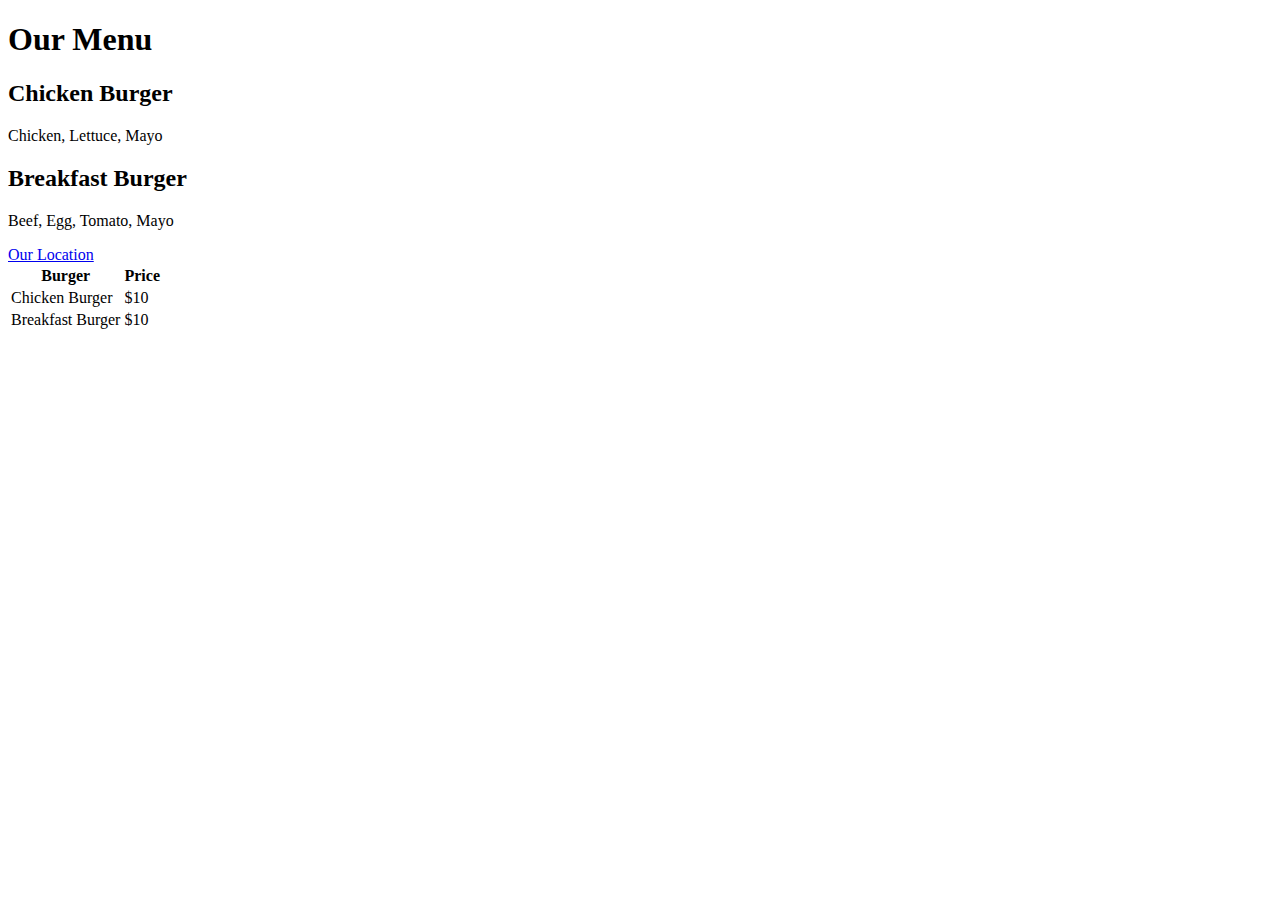
==== WebApplications/HTML,CSS and Js/Little Lemon Cafe/index.html @ b1c43d77 "Hello" ====
<!DOCTYPE html>
<html>
<head>
    <title>Our Menu</title>
</head>
<body>
    <h1>Our Menu</h1>
    
    <h2>Chicken Burger</h2>
    <p>Chicken, Lettuce, Mayo</p>
    
    <h2>Breakfast Burger</h2>
    <p>Beef, Egg, Tomato, Mayo</p>
    
    <a href="link-to-your-location">Our Location</a>
    
    <table>
        <thead>
            <tr>
                <th>Burger</th>
                <th>Price</th>
            </tr>
        </thead>
        <tr>
            <td>Chicken Burger</td>
            <td>$10</td>
        </tr>
        <tr>
            <td>Breakfast Burger</td>
            <td>$10</td>
        </tr>
    </table>
</body>
</html>
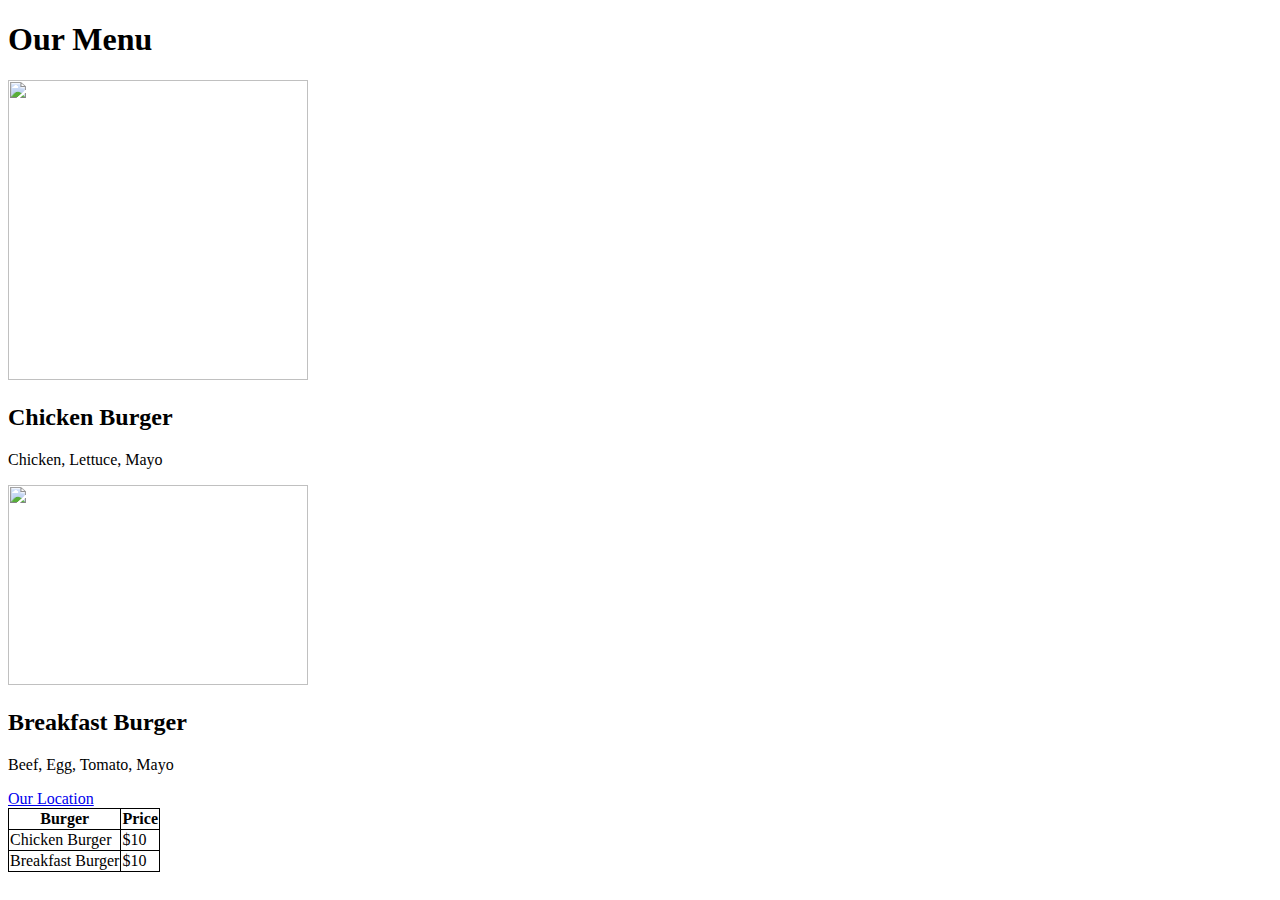
==== commit b49bdbf7: "here we go" ====
--- a/WebApplications/HTML,CSS and Js/Little Lemon Cafe/index.html
+++ b/WebApplications/HTML,CSS and Js/Little Lemon Cafe/index.html
@@ -5,22 +5,27 @@
 </head>
 <body>
     <h1>Our Menu</h1>
-    
+    <img src="https://bing.com/th?id=OSK.ddbe85668c85acc16e7b5306bb91bf4b" width="300" height="300">
     <h2>Chicken Burger</h2>
     <p>Chicken, Lettuce, Mayo</p>
-    
+    <img src="https://th.bing.com/th/id/R.7521f7afc640b42d0e6c91a0931a5d0c?rik=8eEjcQQPt6H1%2bw&pid=ImgRaw&r=0" width="300" height="200">
     <h2>Breakfast Burger</h2>
     <p>Beef, Egg, Tomato, Mayo</p>
     
     <a href="link-to-your-location">Our Location</a>
     
+    <style>
+        table, th, td {
+            border: 1px solid black;
+            border-collapse: collapse;
+        }
+    </style>
+    
     <table>
-        <thead>
-            <tr>
-                <th>Burger</th>
-                <th>Price</th>
-            </tr>
-        </thead>
+        <tr>
+            <th>Burger</th>
+            <th>Price</th>
+        </tr>
         <tr>
             <td>Chicken Burger</td>
             <td>$10</td>
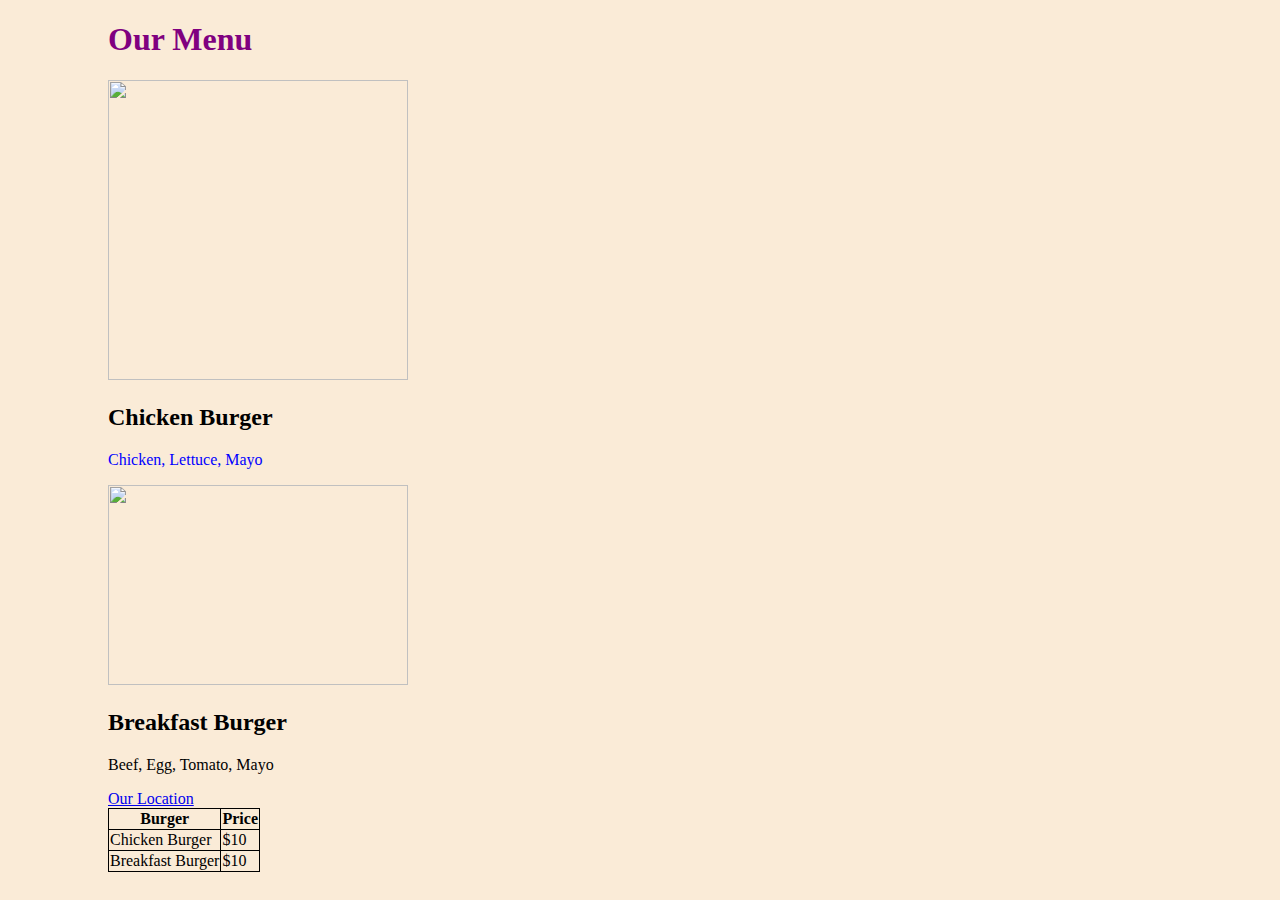
==== commit f1802650: "declaration" ====
--- a/WebApplications/HTML,CSS and Js/Little Lemon Cafe/index.html
+++ b/WebApplications/HTML,CSS and Js/Little Lemon Cafe/index.html
@@ -2,12 +2,13 @@
 <html>
 <head>
     <title>Our Menu</title>
+    <link rel="stylesheet" href="index.css">
 </head>
 <body>
     <h1>Our Menu</h1>
     <img src="https://bing.com/th?id=OSK.ddbe85668c85acc16e7b5306bb91bf4b" width="300" height="300">
     <h2>Chicken Burger</h2>
-    <p>Chicken, Lettuce, Mayo</p>
+    <p id="chicken">Chicken, Lettuce, Mayo</p>
     <img src="https://th.bing.com/th/id/R.7521f7afc640b42d0e6c91a0931a5d0c?rik=8eEjcQQPt6H1%2bw&pid=ImgRaw&r=0" width="300" height="200">
     <h2>Breakfast Burger</h2>
     <p>Beef, Egg, Tomato, Mayo</p>
--- a/WebApplications/HTML,CSS and Js/Little Lemon Cafe/index.css
+++ b/WebApplications/HTML,CSS and Js/Little Lemon Cafe/index.css
@@ -0,0 +1,14 @@
+body{
+    flex: content;
+    justify-content: center;
+    align-items: center;
+    padding-left: 100px;
+    background-color: antiquewhite;
+}
+h1{
+    font-weight: bold;
+    color: purple;
+}
+#chicken{
+    color: blue;
+}
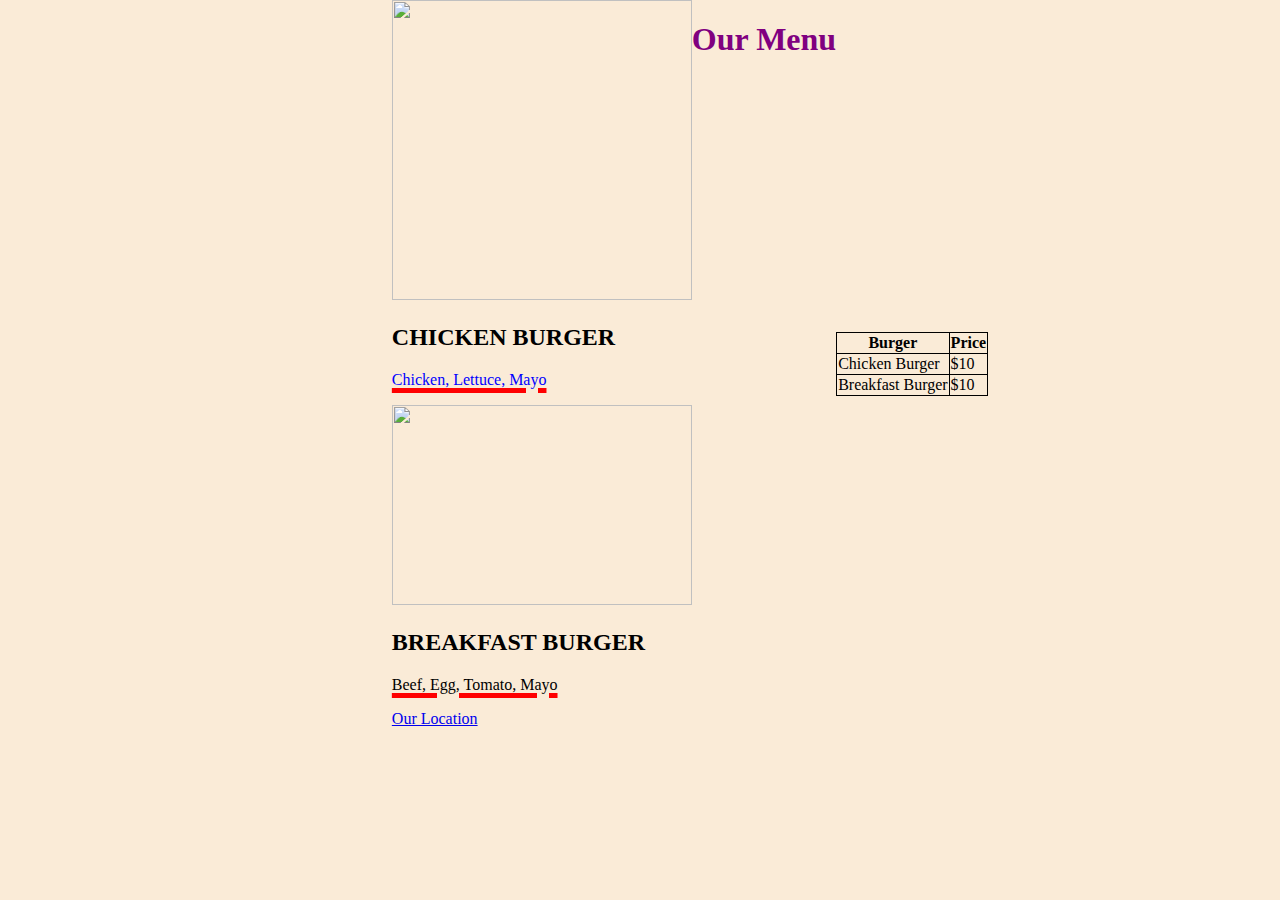
==== commit e139e4d4: "Boooootstrap" ====
--- a/WebApplications/HTML,CSS and Js/Little Lemon Cafe/index.html
+++ b/WebApplications/HTML,CSS and Js/Little Lemon Cafe/index.html
@@ -5,15 +5,17 @@
     <link rel="stylesheet" href="index.css">
 </head>
 <body>
-    <h1>Our Menu</h1>
-    <img src="https://bing.com/th?id=OSK.ddbe85668c85acc16e7b5306bb91bf4b" width="300" height="300">
-    <h2>Chicken Burger</h2>
-    <p id="chicken">Chicken, Lettuce, Mayo</p>
-    <img src="https://th.bing.com/th/id/R.7521f7afc640b42d0e6c91a0931a5d0c?rik=8eEjcQQPt6H1%2bw&pid=ImgRaw&r=0" width="300" height="200">
-    <h2>Breakfast Burger</h2>
-    <p>Beef, Egg, Tomato, Mayo</p>
-    
-    <a href="link-to-your-location">Our Location</a>
+    <div>
+        <h1>Our Menu</h1>
+        <img id="hello" src="https://bing.com/th?id=OSK.ddbe85668c85acc16e7b5306bb91bf4b" width="300" height="300">
+        <h2>Chicken Burger</h2>
+        <p id="chicken">Chicken, Lettuce, Mayo</p>
+        <img src="https://th.bing.com/th/id/R.7521f7afc640b42d0e6c91a0931a5d0c?rik=8eEjcQQPt6H1%2bw&pid=ImgRaw&r=0" width="300" height="200">
+        <h2>Breakfast Burger</h2>
+        <p>Beef, Egg, Tomato, Mayo</p>
+        
+        <a href="link-to-your-location">Our Location</a>
+    </div>
     
     <style>
         table, th, td {
@@ -21,20 +23,21 @@
             border-collapse: collapse;
         }
     </style>
-    
-    <table>
-        <tr>
-            <th>Burger</th>
-            <th>Price</th>
-        </tr>
-        <tr>
-            <td>Chicken Burger</td>
-            <td>$10</td>
-        </tr>
-        <tr>
-            <td>Breakfast Burger</td>
-            <td>$10</td>
-        </tr>
-    </table>
+    <div>
+        <table>
+            <tr>
+                <th>Burger</th>
+                <th>Price</th>
+            </tr>
+            <tr>
+                <td>Chicken Burger</td>
+                <td>$10</td>
+            </tr>
+            <tr>
+                <td>Breakfast Burger</td>
+                <td>$10</td>
+            </tr>
+        </table>
+    </div>
 </body>
 </html>
--- a/WebApplications/HTML,CSS and Js/Little Lemon Cafe/index.css
+++ b/WebApplications/HTML,CSS and Js/Little Lemon Cafe/index.css
@@ -1,14 +1,30 @@
 body{
-    flex: content;
+    display: flex;
     justify-content: center;
     align-items: center;
     padding-left: 100px;
     background-color: antiquewhite;
+    margin: auto;
+   
 }
 h1{
     font-weight: bold;
     color: purple;
+    float: right;
+}
+h2{
+    text-transform: uppercase;
 }
 #chicken{
     color: blue;
 }
+a:hover{
+    font-size: large;
+    padding-left: 100px;
+}
+p { 
+    text-decoration-line: underline;
+    text-decoration-color: red;
+    text-decoration-style: solid;
+    text-decoration-thickness: 5px;
+  }
